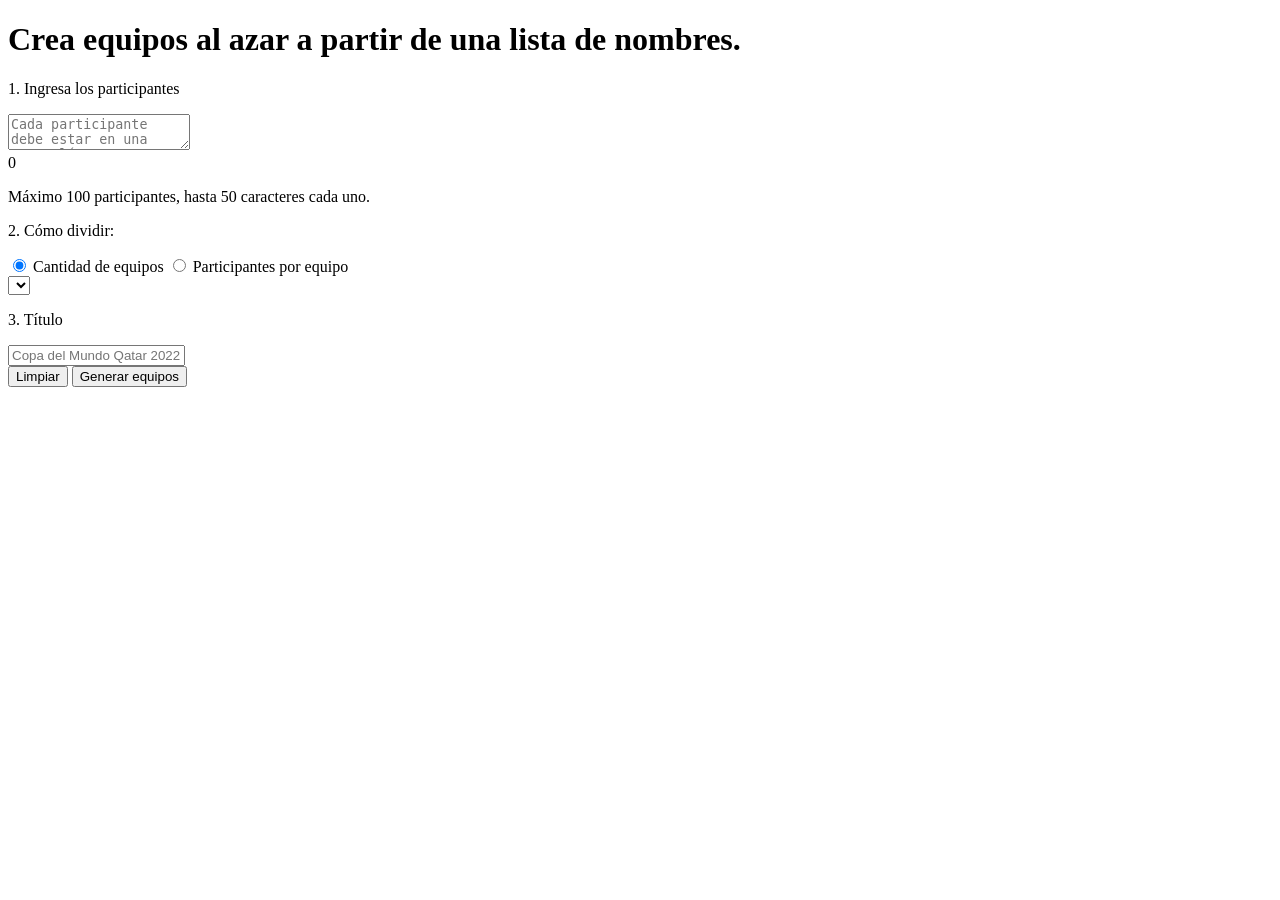
==== Sorteo/index.html @ 35337bc7 "feat: maquetar interfaz base y pantalla de configuracion del sorteo" ====
<!doctype html>
<html lang="es">
  <head>
    <meta charset="UTF-8" />
    <meta name="viewport" content="width=device-width, initial-scale=1.0" />
    <title>Sorteo de Equipos</title>
    <link rel="stylesheet" href="styles.css" />
  </head>
  <body>
    <div class="contenedor">
      <!-- ========== PANTALLA 1: CONFIGURACIÓN ========== -->
      <div id="pantallaConfig">
        <h1>Crea equipos al azar a partir de una lista de nombres.</h1>
        <div class="grid-config">
          <!-- Columna izquierda: participantes -->
          <div class="columna">
            <p class="encabezado-pequeno">1. Ingresa los participantes</p>
            <textarea
              id="areaParticipantes"
              placeholder="Cada participante debe estar en una nueva línea"
              maxlength="5000"
            ></textarea>
            <div class="contador">
              <span id="contadorParticipantes">0</span>
            </div>
            <p class="nota">
              Máximo 100 participantes, hasta 50 caracteres cada uno.
            </p>
          </div>

          <!-- Columna derecha: configuración -->
          <div class="columna">
            <p class="encabezado-pequeno">2. Cómo dividir:</p>
            <div class="opciones-radio">
              <label>
                <input type="radio" name="modo" value="equipos" checked />
                Cantidad de equipos
              </label>
              <label>
                <input type="radio" name="modo" value="porEquipo" />
                Participantes por equipo
              </label>
            </div>
            <select id="selectorCantidad">
              <!-- se llena por JS -->
            </select>

            <p class="encabezado-pequeno" style="margin-top: 1rem">3. Título</p>
            <input
              type="text"
              id="campoTitulo"
              placeholder="Copa del Mundo Qatar 2022"
            />

            <div class="fila-botones">
              <button class="btn-limpiar" id="botonLimpiar">Limpiar</button>
              <button class="btn-generar" id="botonGenerar">
                Generar equipos
              </button>
            </div>
          </div>
        </div>
      </div>
    </div>
  </body>
</html>
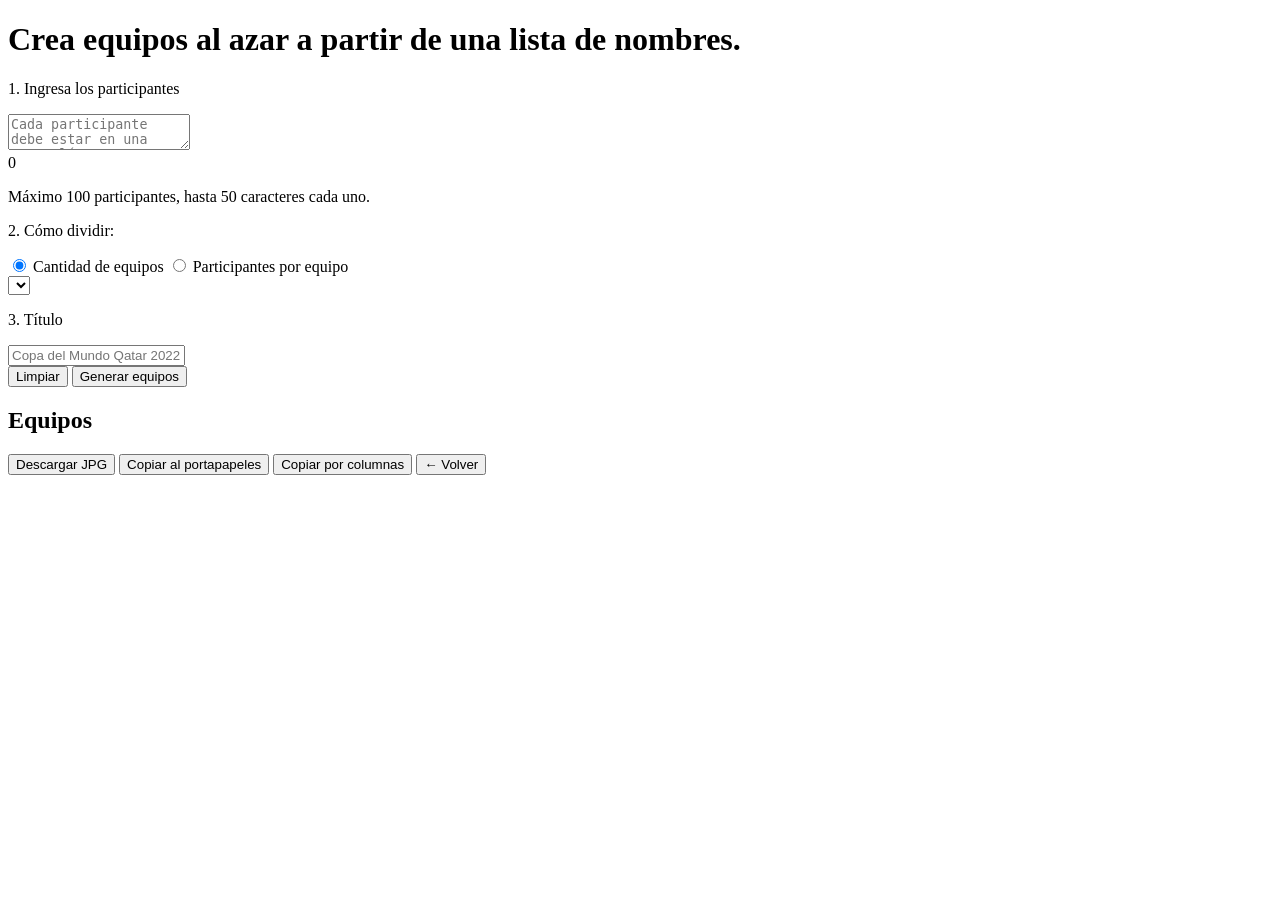
==== commit f85b90bf: "feat: maquetar pantalla de resultados y vincular script.js" ====
--- a/Sorteo/index.html
+++ b/Sorteo/index.html
@@ -61,6 +61,25 @@
           </div>
         </div>
       </div>
+
+      <!-- ========== PANTALLA 2: RESULTADOS ========== -->
+      <div id="pantallaResultados">
+        <h2 class="titulo-resultados" id="tituloResultados">Equipos</h2>
+        <div class="grid-equipos" id="gridEquipos"></div>
+
+        <div class="fila-botones-resultado">
+          <button class="btn-accion" id="botonDescargar">Descargar JPG</button>
+          <button class="btn-accion" id="botonCopiar">
+            Copiar al portapapeles
+          </button>
+          <button class="btn-accion" id="botonCopiarColumnas">
+            Copiar por columnas
+          </button>
+          <button class="btn-volver" id="botonVolver">← Volver</button>
+        </div>
+      </div>
     </div>
+
+    <script src="script.js"></script>
   </body>
 </html>
